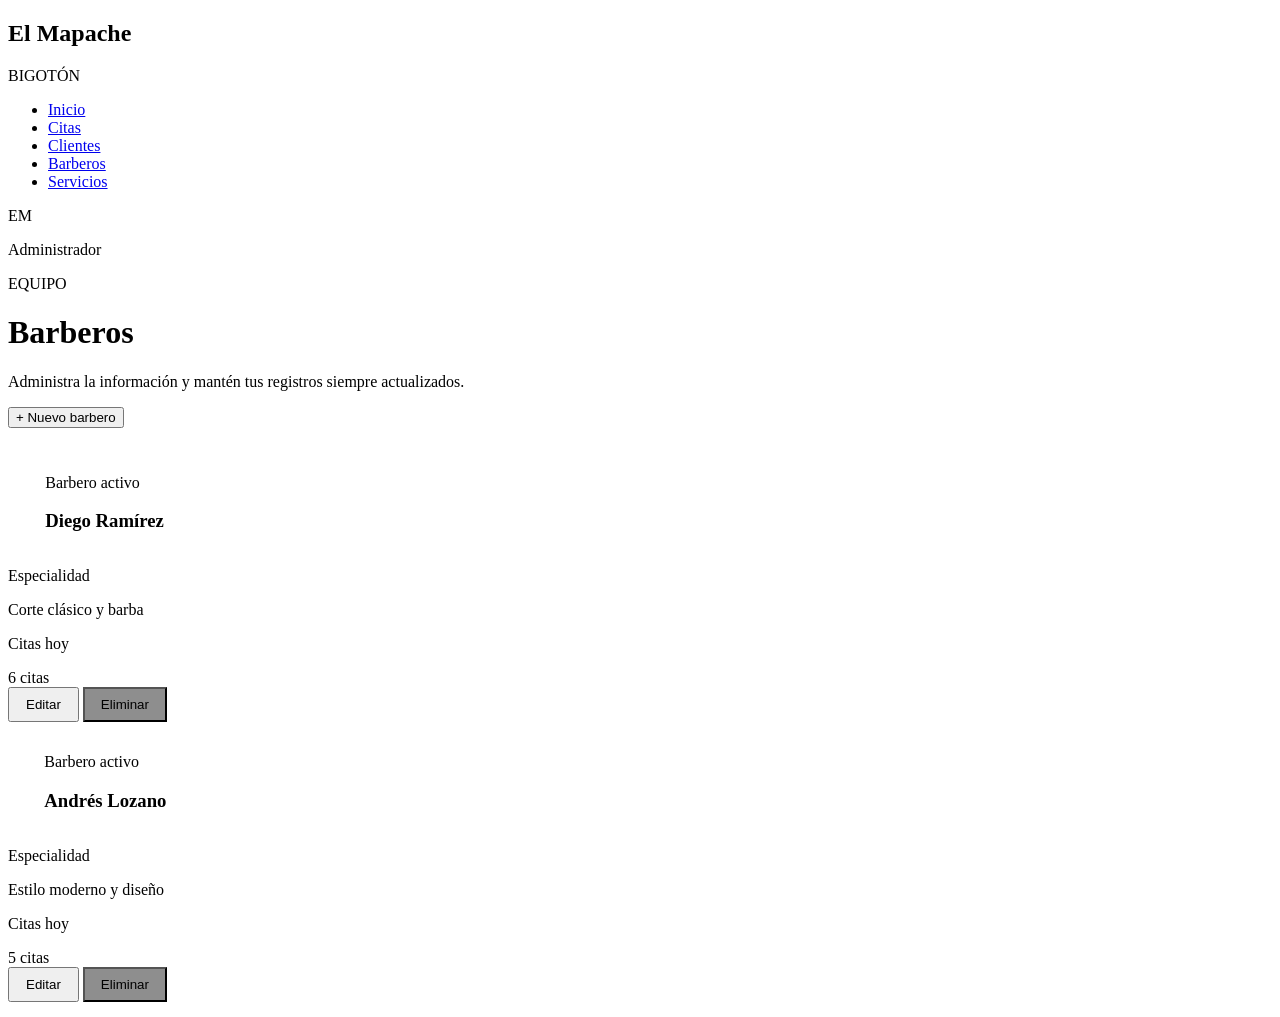
==== frontend/barberos.html @ ca038cc7 "Add files via upload 4 pantallas" ====
<!DOCTYPE html>
<html lang="es">

<head>
    <meta charset="UTF-8">
    <meta name="viewport" content="width=device-width, initial-scale=1.0">
    <title>Barberos | El Mapache Bigotón</title>
    <link rel="stylesheet" href="css/styles.css">
</head>

<body>
    <div class="dashboard-layout">
        <aside class="sidebar">
            <div class="logo">
                <h2>El Mapache</h2>
                <span>BIGOTÓN</span>
            </div>
            <nav class="menu">
                <ul>
                    <li><a href="index.html">Inicio</a></li>
                    <li><a href="citas.html">Citas</a></li>
                    <li><a href="clientes.html">Clientes</a></li>
                    <li class="active"><a href="barberos.html">Barberos</a></li>
                    <li><a href="servicios.html">Servicios</a></li>
                </ul>
            </nav>
            <div class="user-profile">
                <div class="avatar">EM</div>
                <div class="info">
                    <p>Administrador</p>
                </div>
            </div>
        </aside>

        <main class="main-content">
            <header class="top-header">
                <div class="title-section">
                    <span class="subtitle">EQUIPO</span>
                    <h1>Barberos</h1>
                    <p class="card-title" style="margin-top: 5px;">Administra la información y mantén tus registros siempre actualizados.</p>
                </div>
                <div class="actions-section">
                    <button class="btn-primary">+ Nuevo barbero</button>
                </div>
            </header>

            <section class="appointments-list" style="margin-top: 30px;">
                <div class="card" style="margin-bottom: 15px; justify-content: space-between;">
                    <div style="display: flex; align-items: center; gap: 15px;">
                        <div class="icon-box" style="background-color: var(--color-fondo-oscuro); color: white;">DR</div>
                        <div>
                            <p class="card-title">Barbero activo</p>
                            <h3>Diego Ramírez</h3>
                        </div>
                    </div>
                    <div>
                        <p class="card-title">Especialidad</p>
                        <span>Corte clásico y barba</span>
                    </div>
                    <div>
                        <p class="card-title">Citas hoy</p>
                        <span>6 citas</span>
                    </div>
                    <div>
                        <button class="btn-primary" style="padding: 8px 16px;">Editar</button>
                        <button class="btn-primary" style="padding: 8px 16px; background-color: #8e8e8e;">Eliminar</button>
                    </div>
                </div>

                <div class="card" style="margin-bottom: 15px; justify-content: space-between;">
                    <div style="display: flex; align-items: center; gap: 15px;">
                        <div class="icon-box" style="background-color: var(--color-fondo-oscuro); color: white;">AL</div>
                        <div>
                            <p class="card-title">Barbero activo</p>
                            <h3>Andrés Lozano</h3>
                        </div>
                    </div>
                    <div>
                        <p class="card-title">Especialidad</p>
                        <span>Estilo moderno y diseño</span>
                    </div>
                    <div>
                        <p class="card-title">Citas hoy</p>
                        <span>5 citas</span>
                    </div>
                    <div>
                        <button class="btn-primary" style="padding: 8px 16px;">Editar</button>
                        <button class="btn-primary" style="padding: 8px 16px; background-color: #8e8e8e;">Eliminar</button>
                    </div>
                </div>
            </section>
        </main>
    </div>
</body>

</html>
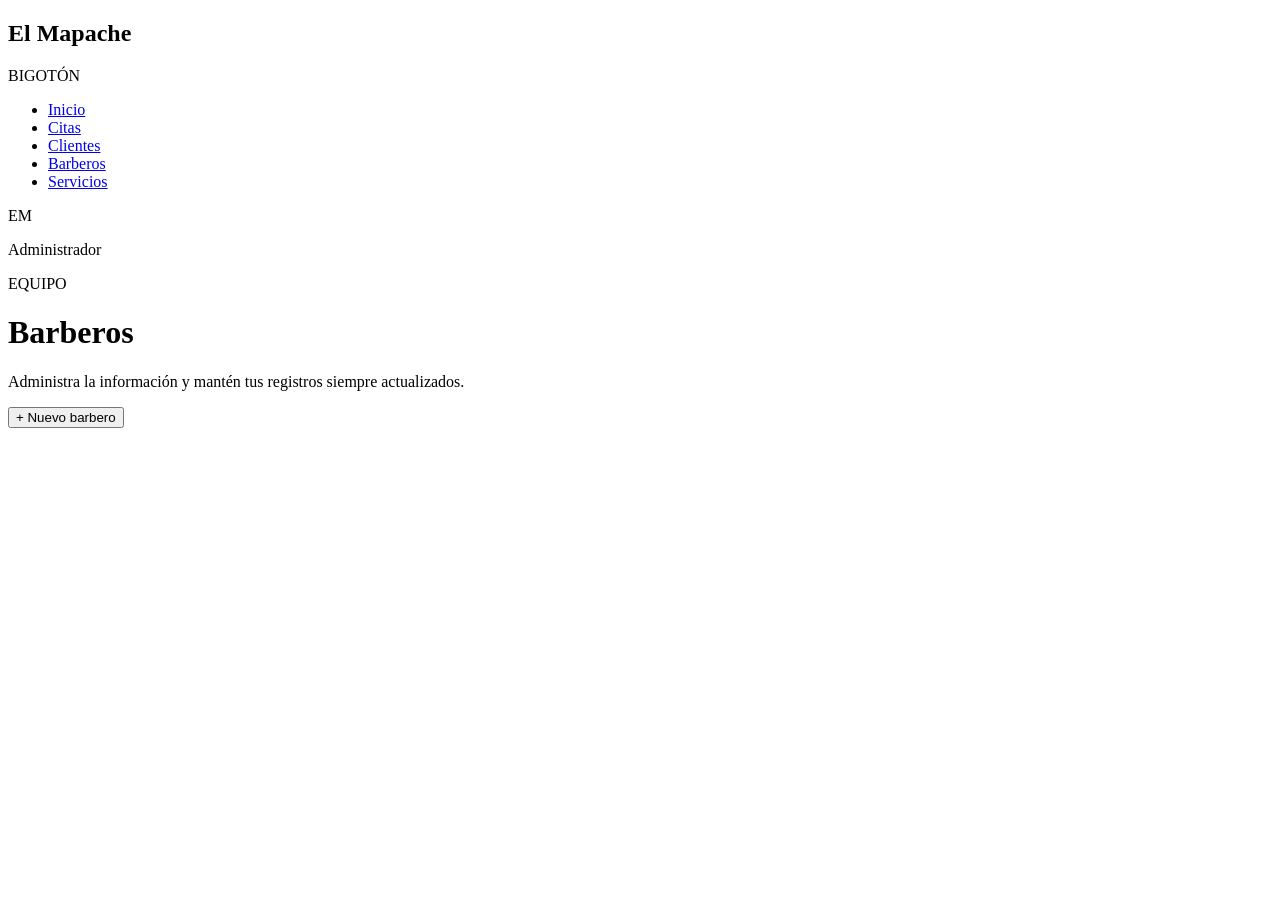
==== commit f85ea3f2: "Frontend completado" ====
--- a/frontend/barberos.html
+++ b/frontend/barberos.html
@@ -10,11 +10,13 @@
 
 <body>
     <div class="dashboard-layout">
+
         <aside class="sidebar">
             <div class="logo">
                 <h2>El Mapache</h2>
                 <span>BIGOTÓN</span>
             </div>
+
             <nav class="menu">
                 <ul>
                     <li><a href="index.html">Inicio</a></li>
@@ -24,6 +26,7 @@
                     <li><a href="servicios.html">Servicios</a></li>
                 </ul>
             </nav>
+
             <div class="user-profile">
                 <div class="avatar">EM</div>
                 <div class="info">
@@ -33,64 +36,43 @@
         </aside>
 
         <main class="main-content">
+
             <header class="top-header">
                 <div class="title-section">
                     <span class="subtitle">EQUIPO</span>
                     <h1>Barberos</h1>
-                    <p class="card-title" style="margin-top: 5px;">Administra la información y mantén tus registros siempre actualizados.</p>
+                    <p class="card-title" style="margin-top: 5px;">Administra la información y mantén tus registros
+                        siempre actualizados.</p>
                 </div>
                 <div class="actions-section">
-                    <button class="btn-primary">+ Nuevo barbero</button>
+                    <button class="btn-primary" onclick="abrirModalBarbero()">+ Nuevo barbero</button>
                 </div>
             </header>
 
             <section class="appointments-list" style="margin-top: 30px;">
-                <div class="card" style="margin-bottom: 15px; justify-content: space-between;">
-                    <div style="display: flex; align-items: center; gap: 15px;">
-                        <div class="icon-box" style="background-color: var(--color-fondo-oscuro); color: white;">DR</div>
-                        <div>
-                            <p class="card-title">Barbero activo</p>
-                            <h3>Diego Ramírez</h3>
-                        </div>
-                    </div>
-                    <div>
-                        <p class="card-title">Especialidad</p>
-                        <span>Corte clásico y barba</span>
-                    </div>
-                    <div>
-                        <p class="card-title">Citas hoy</p>
-                        <span>6 citas</span>
-                    </div>
-                    <div>
-                        <button class="btn-primary" style="padding: 8px 16px;">Editar</button>
-                        <button class="btn-primary" style="padding: 8px 16px; background-color: #8e8e8e;">Eliminar</button>
-                    </div>
-                </div>
+                <div id="lista-barberos"></div>
+            </section>
 
-                <div class="card" style="margin-bottom: 15px; justify-content: space-between;">
-                    <div style="display: flex; align-items: center; gap: 15px;">
-                        <div class="icon-box" style="background-color: var(--color-fondo-oscuro); color: white;">AL</div>
-                        <div>
-                            <p class="card-title">Barbero activo</p>
-                            <h3>Andrés Lozano</h3>
-                        </div>
-                    </div>
-                    <div>
-                        <p class="card-title">Especialidad</p>
-                        <span>Estilo moderno y diseño</span>
-                    </div>
-                    <div>
-                        <p class="card-title">Citas hoy</p>
-                        <span>5 citas</span>
-                    </div>
-                    <div>
-                        <button class="btn-primary" style="padding: 8px 16px;">Editar</button>
-                        <button class="btn-primary" style="padding: 8px 16px; background-color: #8e8e8e;">Eliminar</button>
-                    </div>
-                </div>
-            </section>
         </main>
     </div>
+
+    <div id="modal-barbero" class="modal" style="display: none;">
+        <div class="modal-content">
+            <span class="close-btn" onclick="cerrarModalBarbero()">&times;</span>
+            <h2 style="margin-bottom: 20px;">Agregar Nuevo Barbero</h2>
+
+            <form id="form-barbero" onsubmit="guardarBarbero(event)">
+                <div class="form-group">
+                    <label>Nombre del Barbero:</label>
+                    <input type="text" id="barbero-nombre" required placeholder="Ej. Juan Pérez">
+                </div>
+                <button type="submit" class="btn-primary" style="width: 100%; margin-top: 15px; padding: 12px;">Guardar
+                    Barbero</button>
+            </form>
+        </div>
+    </div>
+
+    <script src="JavaScript/main.js"></script>
 </body>
 
 </html>
